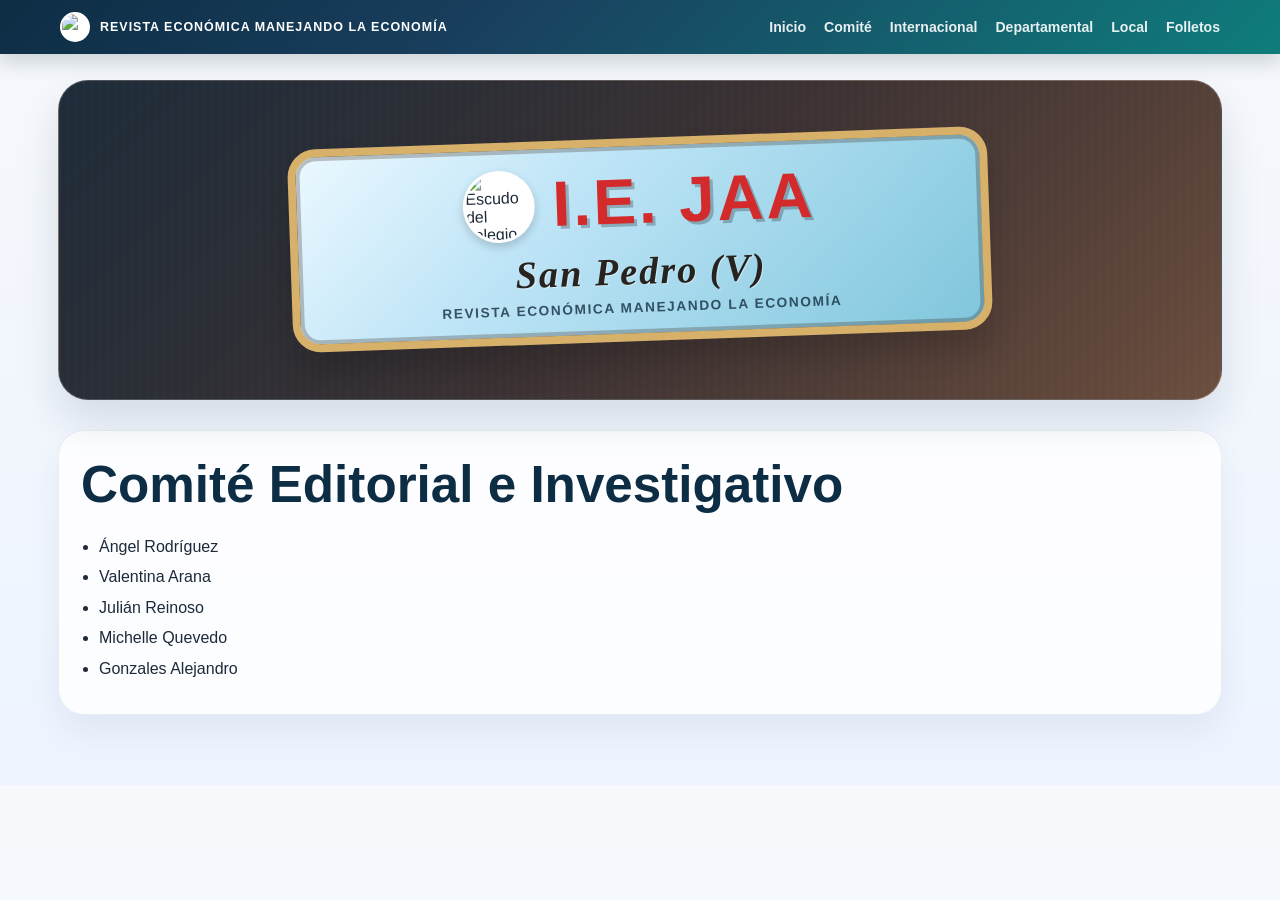
==== comite.html @ 36c14ee9 "Add files via upload" ====
﻿<!DOCTYPE html>
<html lang="es">

<head>
  <meta charset="UTF-8" />
  <meta name="viewport" content="width=device-width, initial-scale=1.0" />
  <title>Comité Editorial e Investigativo | Economía y Política</title>
  <link rel="icon" type="image/jpeg" href="img/logo.jpg" />
  <link rel="stylesheet" href="index.css" />
</head>

<body>
  <header class="topbar">
    <div class="topbar-inner">
      <a class="brand" href="index.html">
        <img src="img/logo.jpg" alt="Logo de la revista" />
        <span>Revista Económica Manejando la Economía</span>
      </a>
      <nav class="nav" aria-label="Menú principal">
        <a href="index.html">Inicio</a>
        <a href="comite.html">Comité</a>
        <a href="internacional.html">Internacional</a>
        <a href="departamental.html">Departamental</a>
        <a href="local.html">Local</a>
        <a href="folletospubli.html">Folletos</a>
      </nav>
    </div>
  </header>

  <main class="page-shell">
    <div class="hero-wrap">
      <div class="hero">
        <div class="badge" aria-label="Cabecera de la revista">
          <div class="badge-top">
            <img class="mini-mark" src="img/logo.jpg" alt="Escudo del colegio" />
            <div class="badge-title">I.E. JAA</div>
          </div>
          <div class="badge-text">San Pedro (V)</div>
          <div class="badge-sub">Revista Económica Manejando la Economía</div>
        </div>
      </div>
    </div>
    <div class="content-panel">
      <h1>Comité Editorial e Investigativo</h1>
      <ul class="section-list">
        <li>Ángel Rodríguez</li>
        <li>Valentina Arana</li>
        <li>Julián Reinoso</li>
        <li>Michelle Quevedo</li>
        <li>Gonzales Alejandro</li>
      </ul>
    </div>
  </main>
</body>

</html>
---- index.css ----
﻿:root {
  --azul-oscuro: #0d2d44;
  --azul-medio: #1b5d8f;
  --azul-suave: #ebf5ff;
  --verde-agua: #0e7d7a;
  --madera-1: #4a2d22;
  --madera-2: #6a3d2d;
  --madera-3: #926349;
  --oro: #d7b16a;
  --text: #1d2a39;
  --muted: #4e6277;
  --blanco: #fff;
  --gris: #f4f7fb;
  --panel: rgba(255,255,255,0.82);
}

* { box-sizing: border-box; }
html { scroll-behavior: smooth; }

body {
  margin: 0;
  font-family: "Segoe UI", Tahoma, Geneva, Verdana, sans-serif;
  background: linear-gradient(180deg, #f6f8fb 0%, #edf4ff 100%);
  color: var(--text);
}

img { max-width: 100%; display: block; }
a { text-decoration: none; }

.topbar {
  background: linear-gradient(135deg, #0d2d44, #193f5e 38%, #0f7d7c 100%);
  position: sticky;
  top: 0;
  z-index: 40;
  box-shadow: 0 8px 20px rgba(12,36,52,0.18);
}

.topbar-inner {
  max-width: 1200px;
  margin: 0 auto;
  padding: 12px 20px;
  display: flex;
  align-items: center;
  justify-content: space-between;
  gap: 16px;
}

.brand {
  display: inline-flex;
  align-items: center;
  gap: 10px;
  color: var(--blanco);
  font-weight: 800;
  letter-spacing: 0.08em;
  text-transform: uppercase;
  font-size: 0.78rem;
  white-space: nowrap;
}

.brand img {
  width: 30px;
  height: 30px;
  border-radius: 50%;
  object-fit: cover;
  border: 2px solid rgba(255,255,255,0.75);
  background: var(--blanco);
}

.nav {
  display: flex;
  align-items: center;
  gap: 18px;
  flex-wrap: wrap;
}

.nav a {
  color: rgba(255,255,255,0.9);
  font-size: 0.88rem;
  font-weight: 700;
}

.nav a:hover { color: var(--blanco); }

.page-shell {
  max-width: 1200px;
  margin: 26px auto 70px;
  padding: 0 18px;
}

.hero-wrap {
  margin-bottom: 30px;
}

.hero {
  position: relative;
  min-height: 320px;
  border-radius: 30px;
  display: flex;
  align-items: center;
  justify-content: center;
  overflow: hidden;
  background:
    linear-gradient(135deg, rgba(15,45,68,0.72), rgba(12,29,38,0.28)),
    linear-gradient(135deg, var(--madera-1), var(--madera-2), var(--madera-3));
  box-shadow: 0 22px 42px rgba(19,43,58,0.12);
  border: 1px solid rgba(255,255,255,0.18);
}

.hero::before {
  content: "";
  position: absolute;
  inset: 0;
  background: repeating-linear-gradient(
    90deg,
    rgba(255,255,255,0.04),
    rgba(255,255,255,0.04) 2px,
    rgba(0,0,0,0.02) 2px,
    rgba(0,0,0,0.02) 8px
  );
  mix-blend-mode: soft-light;
}

.badge {
  position: relative;
  z-index: 1;
  width: min(80%, 700px);
  padding: 20px 18px 18px;
  border-radius: 28px;
  background: linear-gradient(135deg, #ebf8ff, #bfe5f7 36%, #80c6dc 100%);
  border: 8px solid var(--oro);
  box-shadow: inset 0 0 0 4px rgba(46,30,18,0.26), 0 20px 30px rgba(0,0,0,0.16);
  transform: rotate(-2deg);
}

.badge-top {
  display: flex;
  justify-content: center;
  align-items: center;
  gap: 18px;
  margin-bottom: 12px;
}

.mini-mark {
  width: 72px;
  height: 72px;
  border-radius: 50%;
  object-fit: cover;
  object-position: center;
  border: 3px solid rgba(255,255,255,0.72);
  background: var(--blanco);
  box-shadow: 0 4px 10px rgba(0,0,0,0.18);
}

.badge-title {
  font-size: clamp(2.8rem, 5vw, 6rem);
  font-weight: 900;
  letter-spacing: 0.04em;
  color: #d32b2b;
  text-shadow: 3px 3px 0 rgba(0,0,0,0.24);
  line-height: 0.9;
  font-family: Impact, Haettenschweiler, "Arial Black", sans-serif;
}

.badge-text {
  text-align: center;
  color: rgba(25,17,12,0.92);
  font-family: Georgia, "Times New Roman", serif;
  font-size: clamp(2rem, 3vw, 4rem);
  font-style: italic;
  font-weight: 700;
  letter-spacing: 0.05em;
  text-shadow: 1px 1px 0 rgba(255,255,255,0.42);
  line-height: 1.1;
}

.badge-sub {
  text-align: center;
  margin-top: 8px;
  font-size: 0.85rem;
  letter-spacing: 0.12em;
  text-transform: uppercase;
  font-weight: 800;
  color: rgba(20,45,64,0.8);
}

.content-panel {
  background: var(--panel);
  border: 1px solid rgba(9,52,75,0.08);
  border-radius: 26px;
  box-shadow: 0 18px 32px rgba(17,39,61,0.06);
  padding: 24px 22px 12px;
}

.lead {
  margin: 0 0 10px;
  color: var(--muted);
  font-size: 1.08rem;
  line-height: 1.8;
}

h1 {
  margin: 0 0 18px;
  font-size: clamp(2.1rem, 4vw, 3.2rem);
  color: var(--azul-oscuro);
  font-weight: 800;
}

h2 {
  margin: 28px 0 16px;
  font-size: clamp(1.6rem, 2vw, 2.2rem);
  color: var(--azul-oscuro);
  font-weight: 800;
}

.section-list {
  margin: 0 0 18px;
  padding-left: 18px;
  line-height: 1.9;
  color: var(--text);
  font-size: 1rem;
}

.grid {
  display: grid;
  grid-template-columns: repeat(auto-fit, minmax(250px, 1fr));
  gap: 18px;
  margin-top: 8px;
}

.article-card {
  background: linear-gradient(180deg, #fff, #f8fbff);
  border: 1px solid rgba(17,39,61,0.06);
  border-radius: 18px;
  padding: 18px 18px 16px;
  box-shadow: 0 10px 18px rgba(24,46,73,0.04);
}

.article-card h3 {
  margin: 0 0 10px;
  font-size: 1.1rem;
  color: var(--azul-medio);
  font-weight: 800;
}

.article-card p {
  margin: 0;
  color: #3f5674;
  line-height: 1.7;
  font-size: 0.96rem;
}

.quick-links {
  display: grid;
  grid-template-columns: repeat(auto-fit, minmax(200px, 1fr));
  gap: 18px;
  margin-top: 10px;
}

.quick-link {
  display: block;
  background: linear-gradient(180deg, #fff, #f5faff);
  border: 1px solid rgba(17,39,61,0.06);
  border-radius: 18px;
  padding: 18px 16px;
  box-shadow: 0 10px 18px rgba(24,46,73,0.04);
  color: var(--azul-oscuro);
  font-weight: 800;
}

.quick-link small {
  display: block;
  margin-top: 6px;
  color: var(--muted);
  font-weight: 600;
}

.brochures-section {
  margin-top: 30px;
}

.brochures-section h2 {
  margin-top: 0;
}

.brochure-grid {
  display: grid;
  grid-template-columns: repeat(2, minmax(0, 1fr));
  gap: 24px;
}

.brochure-card {
  overflow: hidden;
  background: var(--blanco);
  border: 1px solid rgba(17,39,61,0.1);
  border-radius: 18px;
  box-shadow: 0 12px 24px rgba(24,46,73,0.08);
}

.brochure-card img {
  width: 100%;
  height: 360px;
  object-fit: contain;
  background: #f3f7fb;
}

.brochure-card-body {
  padding: 18px 20px 20px;
}

.brochure-card h3 {
  margin: 0 0 10px;
  color: var(--azul-oscuro);
  font-size: 1.2rem;
}

.brochure-card p {
  margin: 0;
  color: var(--muted);
  line-height: 1.7;
}

@media (max-width: 900px) {
  .topbar-inner {
    flex-wrap: wrap;
  }

  .nav {
    flex: 1 1 100%;
    justify-content: center;
  }

  .brochure-grid {
    gap: 18px;
  }
}

@media (max-width: 700px) {
  .topbar-inner {
    padding: 10px 16px;
    gap: 10px;
  }

  .brand {
    white-space: normal;
    font-size: 0.72rem;
  }

  .nav {
    justify-content: flex-start;
    flex-wrap: nowrap;
    overflow-x: auto;
    gap: 10px 16px;
    padding: 2px 0 6px;
    -webkit-overflow-scrolling: touch;
  }

  .nav a {
    flex: 0 0 auto;
  }

  .page-shell {
    margin: 18px auto 48px;
    padding: 0 14px;
  }

  .hero {
    min-height: 230px;
    border-radius: 24px;
  }

  .badge {
    width: calc(100% - 32px);
    padding: 16px 12px 14px;
    border-width: 6px;
  }

  .badge-top {
    gap: 10px;
    margin-bottom: 10px;
  }

  .mini-mark {
    width: 54px;
    height: 54px;
    flex: 0 0 auto;
  }

  .badge-title {
    font-size: clamp(2.4rem, 10vw, 4rem);
  }

  .badge-text {
    font-size: clamp(1.7rem, 7vw, 2.8rem);
  }

  .badge-sub {
    font-size: 0.68rem;
    letter-spacing: 0.08em;
    line-height: 1.5;
  }

  .content-panel {
    padding: 20px 18px 12px;
    border-radius: 22px;
  }

  .grid,
  .quick-links {
    gap: 14px;
  }

  .brochure-grid {
    grid-template-columns: 1fr;
  }

  .brochure-card img {
    height: 280px;
  }
}

@media (max-width: 420px) {
  .topbar-inner {
    padding-right: 12px;
    padding-left: 12px;
  }

  .brand {
    gap: 8px;
    font-size: 0.66rem;
    letter-spacing: 0.05em;
  }

  .brand img {
    width: 28px;
    height: 28px;
  }

  .page-shell {
    margin-top: 14px;
    padding: 0 10px;
  }

  .hero {
    min-height: 200px;
    border-radius: 20px;
  }

  .badge {
    width: calc(100% - 24px);
    padding: 14px 10px 12px;
    transform: rotate(-1deg);
  }

  .mini-mark {
    width: 44px;
    height: 44px;
  }

  .badge-title {
    font-size: clamp(2rem, 9vw, 2.7rem);
  }

  .badge-text {
    font-size: clamp(1.45rem, 7vw, 2rem);
  }

  .badge-sub {
    font-size: 0.6rem;
  }

  .content-panel {
    padding: 18px 14px 10px;
    border-radius: 18px;
  }

  h1 {
    font-size: clamp(1.75rem, 8vw, 2.1rem);
  }

  .lead {
    font-size: 1rem;
    line-height: 1.65;
  }

  .article-card,
  .quick-link {
    padding: 16px 14px;
  }

  .brochure-card img {
    height: 240px;
  }
}
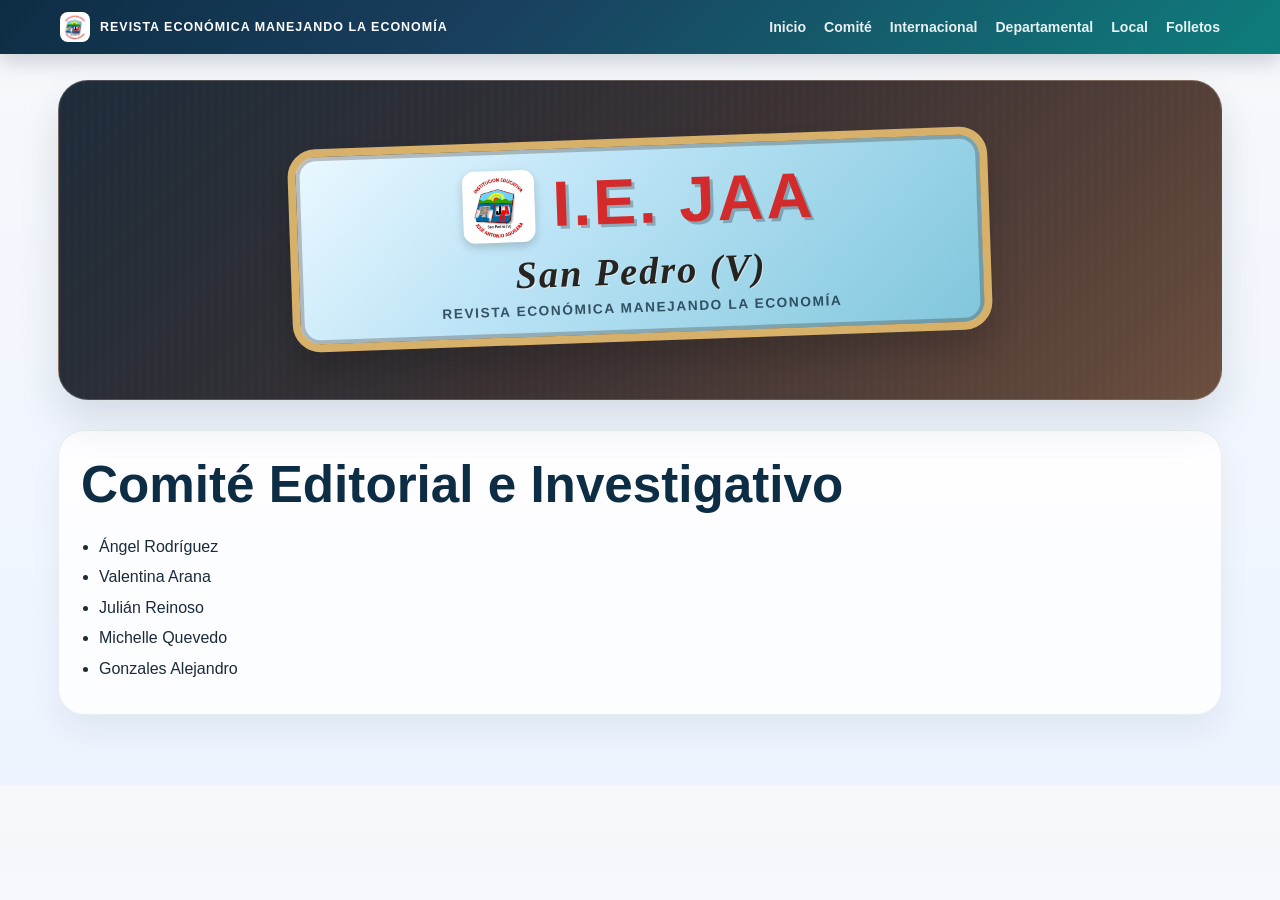
==== commit eeac8dc1: "los primeros archivos" ====
--- a/comite.html
+++ b/comite.html
@@ -13,7 +13,7 @@
   <header class="topbar">
     <div class="topbar-inner">
       <a class="brand" href="index.html">
-        <img src="img/logo.jpg" alt="Logo de la revista" />
+        <img src="img/logo.jpg" alt="Escudo de la Institución Educativa José Antonio Aguilera" />
         <span>Revista Económica Manejando la Economía</span>
       </a>
       <nav class="nav" aria-label="Menú principal">
@@ -32,7 +32,7 @@
       <div class="hero">
         <div class="badge" aria-label="Cabecera de la revista">
           <div class="badge-top">
-            <img class="mini-mark" src="img/logo.jpg" alt="Escudo del colegio" />
+            <img class="mini-mark" src="img/logo.jpg" alt="Escudo de la Institución Educativa José Antonio Aguilera" />
             <div class="badge-title">I.E. JAA</div>
           </div>
           <div class="badge-text">San Pedro (V)</div>
--- a/index.css
+++ b/index.css
@@ -60,8 +60,8 @@
 .brand img {
   width: 30px;
   height: 30px;
-  border-radius: 50%;
-  object-fit: cover;
+  border-radius: 8px;
+  object-fit: contain;
   border: 2px solid rgba(255,255,255,0.75);
   background: var(--blanco);
 }
@@ -143,8 +143,8 @@
 .mini-mark {
   width: 72px;
   height: 72px;
-  border-radius: 50%;
-  object-fit: cover;
+  border-radius: 12px;
+  object-fit: contain;
   object-position: center;
   border: 3px solid rgba(255,255,255,0.72);
   background: var(--blanco);
